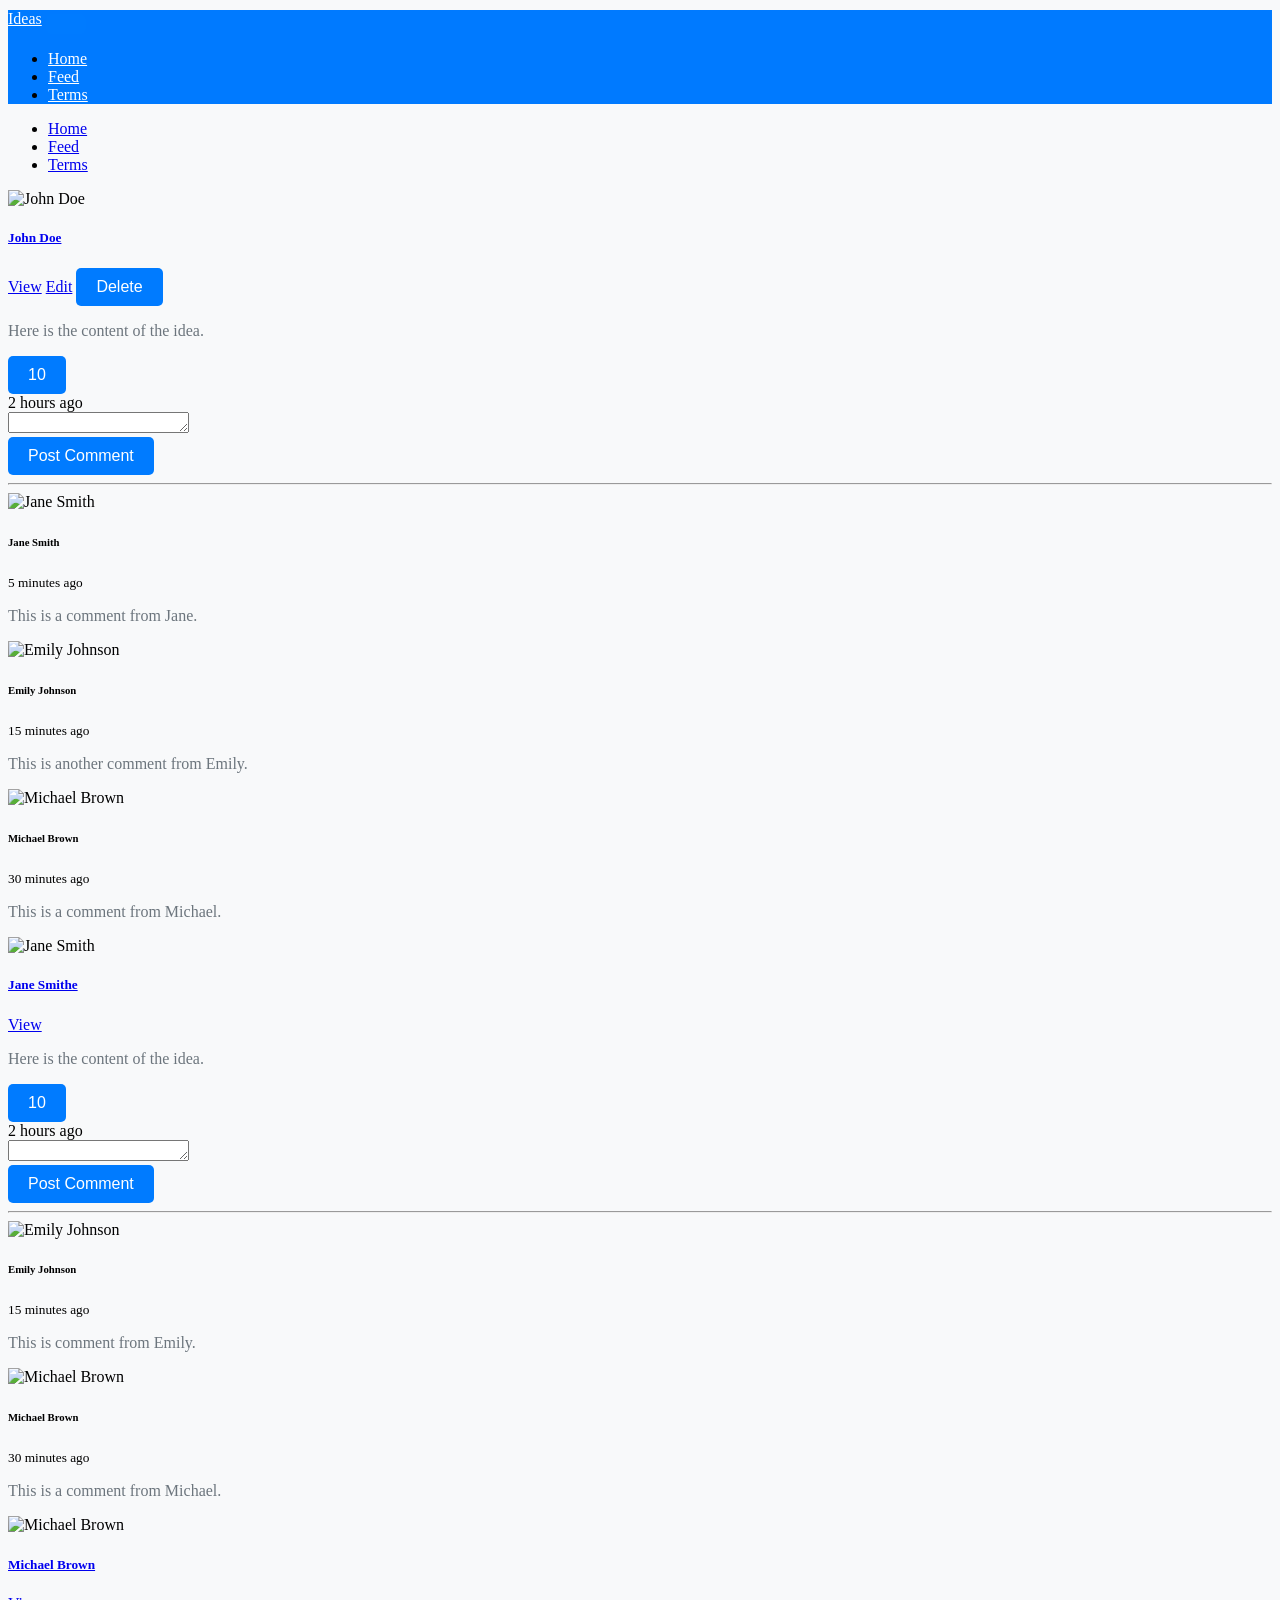
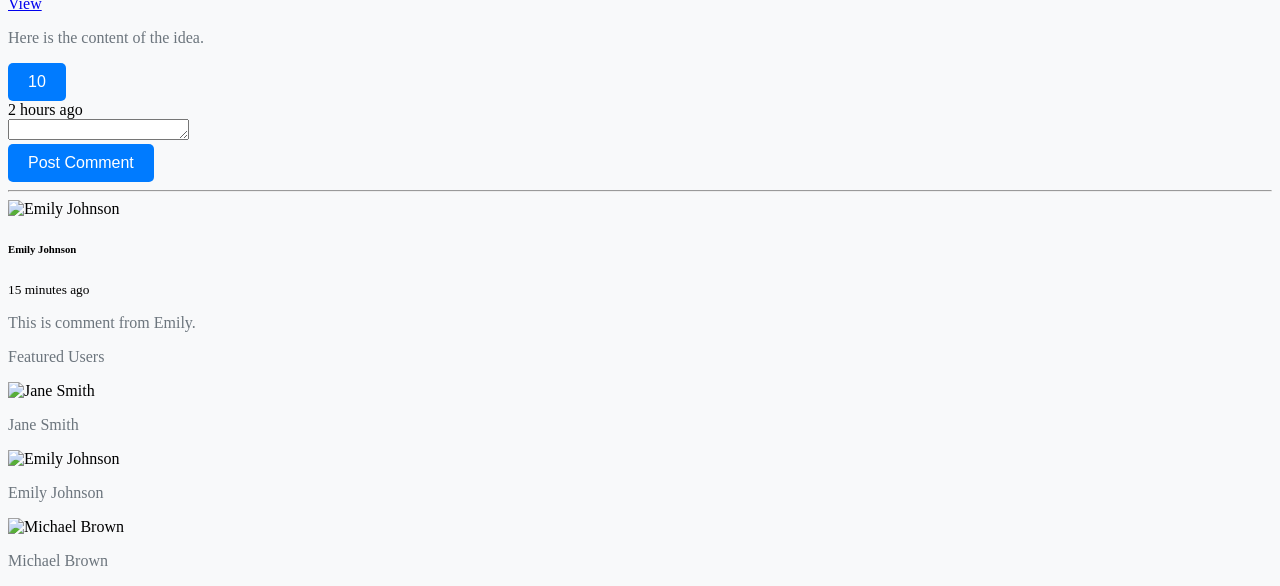
==== Semestralka/html/index.html @ 4f3f8c56 "Add files via upload" ====
<!DOCTYPE html>
<html lang="en">

<head>
    <meta charset="UTF-8">
    <meta name="viewport" content="width=device-width, initial-scale=1.0">
    <link href="https://bootswatch.com/5/sketchy/bootstrap.min.css" rel="stylesheet">
    <link rel="stylesheet" href="../css/style.css">
    <title>Ideas</title>
</head>

<body>
<!-- Navigation bar -->
<nav class="navbar navbar-expand-lg bg-dark border-bottom border-bottom-dark sticky-top">
    <div class="container">
        <a class="navbar-brand navbar-text" href="index.html">Ideas</a>
        <button class="navbar-toggler" type="button" data-bs-toggle="collapse" data-bs-target="#navbarNav">
            <span class="navbar-toggler-icon"></span>
        </button>
        <div class="collapse navbar-collapse justify-content-end" id="navbarNav">
            <ul class="navbar-nav">
                <li class="nav-item "><a class="nav-link navbar-text" href="index.html">Home</a></li>
                <li class="nav-item"><a class="nav-link navbar-text" href="feed.html">Feed</a></li>
                <li class="nav-item"><a class="nav-link navbar-text" href="terms.html">Terms</a></li>
            </ul>
        </div>
    </div>
</nav>

<div class="container py-4">
    <div class="row">
        <div class="col-lg-3 d-none d-lg-block">
            <div class="card overflow-hidden">
                <div class="card-body pt-3">
                    <ul class="nav nav-link-secondary flex-column fw-bold gap-2">
                        <li class="nav-item">
                            <a class="nav-link" href="index.html">
                                <span>Home</span>
                            </a>
                        </li>
                        <li class="nav-item">
                            <a class="nav-link" href="feed.html">
                                <span>Feed</span>
                            </a>
                        </li>
                        <li class="nav-item">
                            <a class="nav-link" href="terms.html">
                                <span>Terms</span>
                            </a>
                        </li>
                    </ul>
                </div>
            </div>
        </div>

        <div class="col-lg-6 col-md-12">
            <div class="card mt-3">
                <div class="px-3 pt-4 pb-2">
                    <div class="d-flex align-items-center justify-content-between">
                        <div class="d-flex align-items-center">
                            <!-- Generovanie avatarov na základe mena -->
                            <img style="width:50px" class="me-2 avatar-sm rounded-circle" src="https://ui-avatars.com/api/?name=John+Doe&background=random&size=128"
                                 alt="John Doe">
                            <div>
                                <h5 class="card-title mb-0"><a href="user-profile.html">John Doe</a></h5>
                            </div>
                        </div>
                        <div class="d-flex">
                            <a class="ms-1 btn btn-success btn-sm" href="idea.html">View</a>
                            <a class="ms-1 btn btn-warning btn-sm" href="edit-idea.html">Edit</a>
                            <button class="ms-1 btn btn-danger btn-sm">Delete</button>
                        </div>
                    </div>
                </div>
                <div class="card-body">
                    <p class="fs-6 fw-light text-muted">Here is the content of the idea.</p>
                    <div class="d-flex justify-content-between">
                        <div>
                            <button class="fw-light nav-link fs-6"> <span class="fas fa-heart me-1"></span> 10 </button>
                        </div>
                        <div>
                            <span class="fs-6 fw-light text-muted"> <span class="fas fa-clock"></span> 2 hours ago </span>
                        </div>
                    </div>

                    <div>
                        <form>
                            <div class="mb-3">
                                <textarea name="content" class="fs-6 form-control" rows="1"></textarea>
                            </div>
                            <div>
                                <button type="submit" class="btn btn-primary btn-sm"> Post Comment </button>
                            </div>
                        </form>
                        <hr>

                        <div class="d-flex align-items-start">
                            <img style="width:35px" class="me-2 avatar-sm rounded-circle" src="https://ui-avatars.com/api/?name=Jane+Smith&background=random&size=128"
                                 alt="Jane Smith">
                            <div class="w-100">
                                <div class="d-flex justify-content-between">
                                    <h6 class="">Jane Smith</h6>
                                    <small class="fs-6 fw-light text-muted">5 minutes ago</small>
                                </div>
                                <p class="fs-6 mt-3 fw-light">
                                    This is a comment from Jane.
                                </p>
                            </div>
                        </div>

                        <div class="d-flex align-items-start">
                            <img style="width:35px" class="me-2 avatar-sm rounded-circle" src="https://ui-avatars.com/api/?name=Emily+Johnson&background=random&size=128"
                                 alt="Emily Johnson">
                            <div class="w-100">
                                <div class="d-flex justify-content-between">
                                    <h6 class="">Emily Johnson</h6>
                                    <small class="fs-6 fw-light text-muted">15 minutes ago</small>
                                </div>
                                <p class="fs-6 mt-3 fw-light">
                                    This is another comment from Emily.
                                </p>
                            </div>
                        </div>

                        <div class="d-flex align-items-start">
                            <img style="width:35px" class="me-2 avatar-sm rounded-circle" src="https://ui-avatars.com/api/?name=Michael+Brown&background=random&size=128"
                                 alt="Michael Brown">
                            <div class="w-100">
                                <div class="d-flex justify-content-between">
                                    <h6 class="">Michael Brown</h6>
                                    <small class="fs-6 fw-light text-muted">30 minutes ago</small>
                                </div>
                                <p class="fs-6 mt-3 fw-light">
                                    This is a comment from Michael.
                                </p>
                            </div>
                        </div>

                    </div>
                </div>
            </div>

            <div class="card mt-3">
            <div class="px-3 pt-4 pb-2">
                <div class="d-flex align-items-center justify-content-between">
                    <div class="d-flex align-items-center">
                        <img style="width:50px" class="me-2 avatar-sm rounded-circle" src="https://ui-avatars.com/api/?name=John+Doe&background=random&size=128"
                             alt="Jane Smith">
                        <div>
                            <h5 class="card-title mb-0"><a href="#">Jane Smithe</a></h5>
                        </div>
                    </div>
                    <div class="d-flex">
                        <a class="ms-1 btn btn-success btn-sm" href="#">View</a>
                    </div>
                </div>
            </div>
            <div class="card-body">
                <p class="fs-6 fw-light text-muted">Here is the content of the idea.</p>
                <div class="d-flex justify-content-between">
                    <div>
                        <button class="fw-light nav-link fs-6"> <span class="fas fa-heart me-1"></span> 10 </button>
                    </div>
                    <div>
                        <span class="fs-6 fw-light text-muted"> <span class="fas fa-clock"></span> 2 hours ago </span>
                    </div>
                </div>

                <!-- Comments section -->
                <div>
                    <form>
                        <div class="mb-3">
                            <label>
                                <textarea name="content" class="fs-6 form-control" rows="1"></textarea>
                            </label>
                        </div>
                        <div>
                            <button type="submit" class="btn btn-primary btn-sm"> Post Comment </button>
                        </div>
                    </form>
                    <hr>

                    <div class="d-flex align-items-start">
                        <img style="width:35px" class="me-2 avatar-sm rounded-circle" src="https://ui-avatars.com/api/?name=Emily+Johnson&background=random&size=128"
                             alt="Emily Johnson">
                        <div class="w-100">
                            <div class="d-flex justify-content-between">
                                <h6 class="">Emily Johnson</h6>
                                <small class="fs-6 fw-light text-muted">15 minutes ago</small>
                            </div>
                            <p class="fs-6 mt-3 fw-light">
                                This is comment from Emily.
                            </p>
                        </div>
                    </div>

                    <div class="d-flex align-items-start">
                        <img style="width:35px" class="me-2 avatar-sm rounded-circle" src="https://ui-avatars.com/api/?name=Michael+Brown&background=random&size=128"
                             alt="Michael Brown">
                        <div class="w-100">
                            <div class="d-flex justify-content-between">
                                <h6 class="">Michael Brown</h6>
                                <small class="fs-6 fw-light text-muted">30 minutes ago</small>
                            </div>
                            <p class="fs-6 mt-3 fw-light">
                                This is a comment from Michael.
                            </p>
                        </div>
                    </div>

                </div>
            </div>
        </div>

            <div class="card mt-3">
                <div class="px-3 pt-4 pb-2">
                    <div class="d-flex align-items-center justify-content-between">
                        <div class="d-flex align-items-center">
                            <img style="width:50px" class="me-2 avatar-sm rounded-circle" src="https://ui-avatars.com/api/?name=John+Doe&background=random&size=128"
                                 alt="Michael Brown">
                            <div>
                                <h5 class="card-title mb-0"><a href="#">Michael Brown</a></h5>
                            </div>
                        </div>
                        <div class="d-flex">
                            <a class="ms-1 btn btn-success btn-sm" href="#">View</a>
                        </div>
                    </div>
                </div>
                <div class="card-body">
                    <p class="fs-6 fw-light text-muted">Here is the content of the idea.</p>
                    <div class="d-flex justify-content-between">
                        <div>
                            <button class="fw-light nav-link fs-6"> <span class="fas fa-heart me-1"></span> 10 </button>
                        </div>
                        <div>
                            <span class="fs-6 fw-light text-muted"> <span class="fas fa-clock"></span> 2 hours ago </span>
                        </div>
                    </div>

                    <!-- Comments section -->
                    <div>
                        <form>
                            <div class="mb-3">
                                <label>
                                    <textarea name="content" class="fs-6 form-control" rows="1"></textarea>
                                </label>
                            </div>
                            <div>
                                <button type="submit" class="btn btn-primary btn-sm"> Post Comment </button>
                            </div>
                        </form>
                        <hr>

                        <div class="d-flex align-items-start">
                            <img style="width:35px" class="me-2 avatar-sm rounded-circle" src="https://ui-avatars.com/api/?name=Emily+Johnson&background=random&size=128"
                                 alt="Emily Johnson">
                            <div class="w-100">
                                <div class="d-flex justify-content-between">
                                    <h6 class="">Emily Johnson</h6>
                                    <small class="fs-6 fw-light text-muted">15 minutes ago</small>
                                </div>
                                <p class="fs-6 mt-3 fw-light">
                                    This is comment from Emily.
                                </p>
                            </div>
                        </div>

                    </div>
                </div>
            </div>

        </div>



        <div class="col-lg-3 d-none d-lg-block">
            <!-- Right sidebar (s používateľmi) -->
            <div class="card p-2">
                <p class="fw-bold">Featured Users</p>
                <div class="d-flex align-items-center mb-3">
                    <img style="width:35px" class="me-2 avatar-sm rounded-circle" src="https://ui-avatars.com/api/?name=Jane+Smith&background=random&size=128" alt="Jane Smith">
                    <p class="mb-0">Jane Smith</p>
                </div>
                <div class="d-flex align-items-center mb-3">
                    <img style="width:35px" class="me-2 avatar-sm rounded-circle" src="https://ui-avatars.com/api/?name=Emily+Johnson&background=random&size=128" alt="Emily Johnson">
                    <p class="mb-0">Emily Johnson</p>
                </div>
                <div class="d-flex align-items-center mb-3">
                    <img style="width:35px" class="me-2 avatar-sm rounded-circle" src="https://ui-avatars.com/api/?name=Michael+Brown&background=random&size=128" alt="Michael Brown">
                    <p class="mb-0">Michael Brown</p>
                </div>
            </div>
        </div>
    </div>
</div>
</body>

</html>
---- Semestralka/css/style.css ----
/* style.css */
.navbar {
    background-color: #007aff;
}

.navbar-text {
    color: #ffffff;
}

.navbar-text:hover {
    color: #000000;
}

.a {
    color: #ffffff !important;
}

.a:hover {
    color: #ffeb3b !important;
}

/* 4. Nastavenie veľkosti nadpisu */
h1 {
    font-size: 2.5rem;
    color: #007bff;
}

/* 5. Zmena pozadia stránky */
body {
    background-color: #f8f9fa;
}

/* 6. Zmena farby pre odseky */
p {
    color: #6c757d;
}

/* 7. Margin pre hlavný kontajner */
.container {
    margin-top: 10px;
}

/* 8. Vlastný button */
button {
    background-color: #007bff;
    border: none;
    color: white;
    padding: 10px 20px;
    text-align: center;
    display: inline-block;
    font-size: 16px;
    border-radius: 5px;
}

/* 9. Responzívna šírka pre kontajner */
@media (max-width: 768px) {
    .container {
        width: 100%;
    }
}

/* 10. Responzívna navigácia */
@media (max-width: 768px) {
    .navbar-nav {
        flex-direction: column;
    }
}
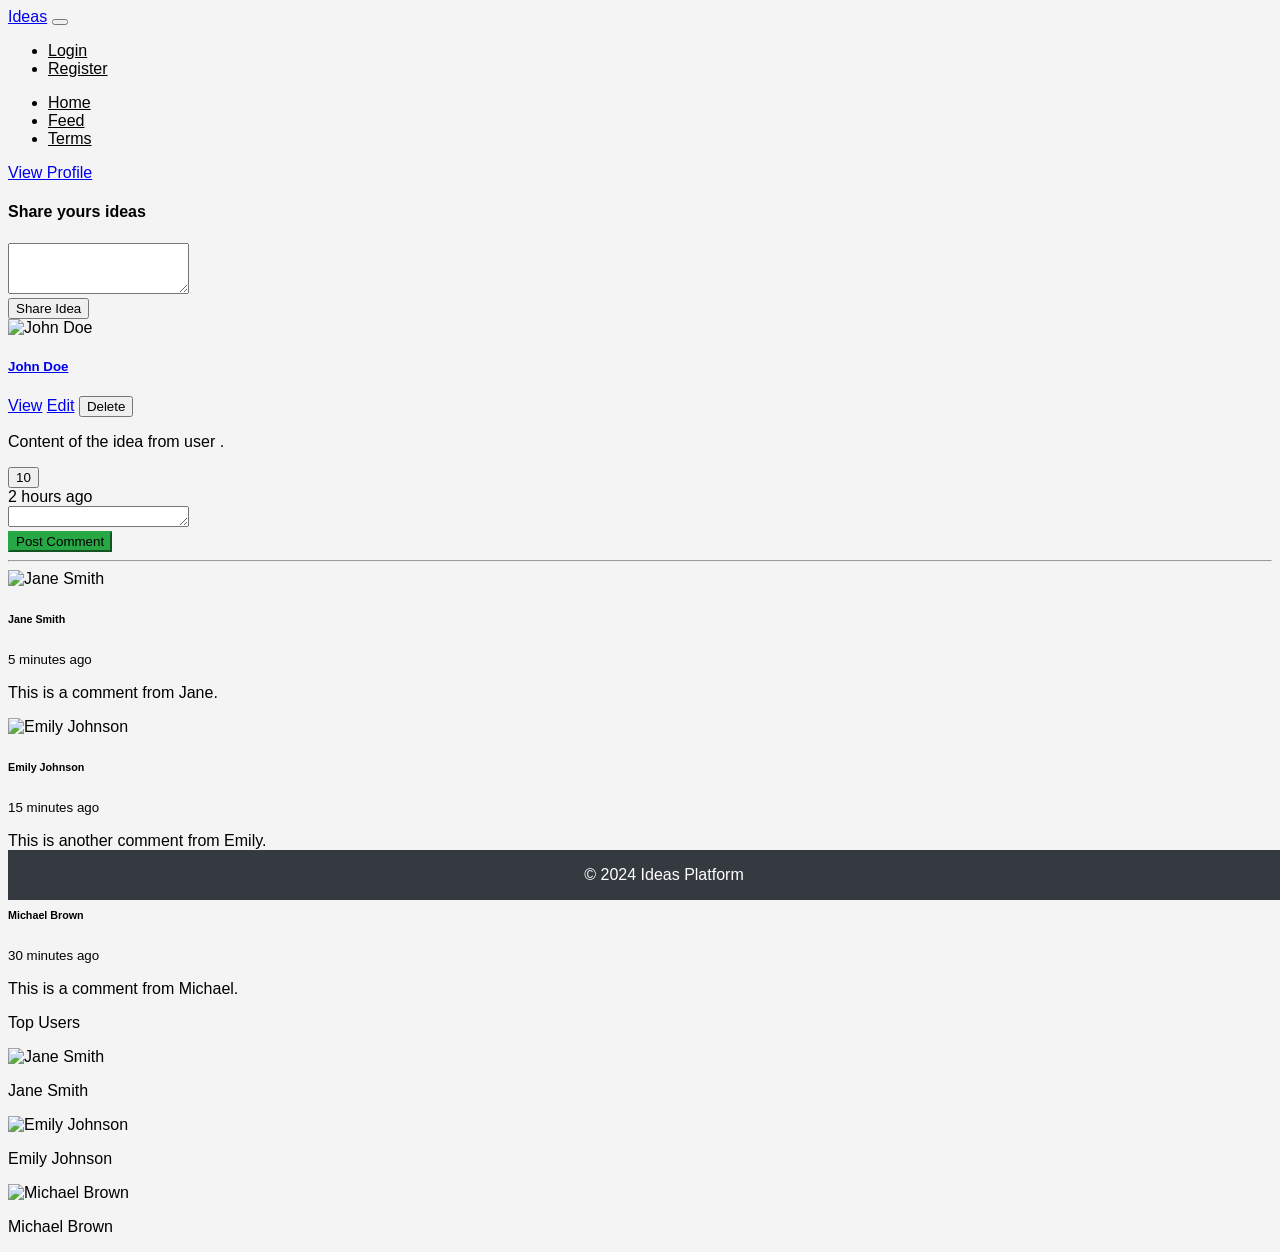
==== commit f63a8b7c: "Second commit for VAIIKO" ====
--- a/Semestralka/html/index.html
+++ b/Semestralka/html/index.html
@@ -4,32 +4,31 @@
 <head>
     <meta charset="UTF-8">
     <meta name="viewport" content="width=device-width, initial-scale=1.0">
-    <link href="https://bootswatch.com/5/sketchy/bootstrap.min.css" rel="stylesheet">
+    <link href="https://bootswatch.com/5/sketchy/bootstrap.min.css" rel="stylesheet" crossorigin="anonymous">
     <link rel="stylesheet" href="../css/style.css">
     <title>Ideas</title>
 </head>
 
 <body>
-<!-- Navigation bar -->
-<nav class="navbar navbar-expand-lg bg-dark border-bottom border-bottom-dark sticky-top">
+    <nav class="navbar navbar-expand-lg bg-dark border-bottom border-bottom-dark sticky-top">
     <div class="container">
-        <a class="navbar-brand navbar-text" href="index.html">Ideas</a>
+        <a class="navbar-logo" href="index.html">Ideas</a>
         <button class="navbar-toggler" type="button" data-bs-toggle="collapse" data-bs-target="#navbarNav">
             <span class="navbar-toggler-icon"></span>
         </button>
         <div class="collapse navbar-collapse justify-content-end" id="navbarNav">
             <ul class="navbar-nav">
-                <li class="nav-item "><a class="nav-link navbar-text" href="index.html">Home</a></li>
-                <li class="nav-item"><a class="nav-link navbar-text" href="feed.html">Feed</a></li>
-                <li class="nav-item"><a class="nav-link navbar-text" href="terms.html">Terms</a></li>
+                <li class="nav-item"><a class="nav-link navbar-text" href="login.html">Login</a></li>
+                <li class="nav-item"><a class="nav-link navbar-text" href="register.html">Register</a></li>
             </ul>
         </div>
     </div>
 </nav>
 
-<div class="container py-4">
-    <div class="row">
-        <div class="col-lg-3 d-none d-lg-block">
+    <div class="container py-4">
+        <div class="row">
+<!--side-bar-left-->
+            <div class="col-lg-3 d-none d-lg-block">
             <div class="card overflow-hidden">
                 <div class="card-body pt-3">
                     <ul class="nav nav-link-secondary flex-column fw-bold gap-2">
@@ -50,30 +49,45 @@
                         </li>
                     </ul>
                 </div>
+                <div class="card-footer text-center py-2">
+                    <a class="btn btn-link"
+                       href="#">View Profile </a>
+                </div>
             </div>
         </div>
-
-        <div class="col-lg-6 col-md-12">
+            <!--middle-->
+            <div class="col-lg-6 col-md-12">
+            <h4> Share yours ideas </h4>
+            <div class="row">
+                <form>
+                    <div class="mb-3">
+                        <label for="content"></label>
+                        <textarea name="content" class="form-control" id="content" rows="3"></textarea>
+                    </div>
+                    <div class="d-flex">
+                        <button class="ms-1 btn btn-dark btn-sm">Share Idea</button>
+                    </div>
+                </form>
+            </div>
             <div class="card mt-3">
                 <div class="px-3 pt-4 pb-2">
                     <div class="d-flex align-items-center justify-content-between">
                         <div class="d-flex align-items-center">
-                            <!-- Generovanie avatarov na základe mena -->
                             <img style="width:50px" class="me-2 avatar-sm rounded-circle" src="https://ui-avatars.com/api/?name=John+Doe&background=random&size=128"
                                  alt="John Doe">
                             <div>
-                                <h5 class="card-title mb-0"><a href="user-profile.html">John Doe</a></h5>
+                                <h5 class="card-title mb-0"><a href="#">John Doe</a></h5>
                             </div>
                         </div>
                         <div class="d-flex">
-                            <a class="ms-1 btn btn-success btn-sm" href="idea.html">View</a>
-                            <a class="ms-1 btn btn-warning btn-sm" href="edit-idea.html">Edit</a>
+                            <a class="ms-1 btn btn-success btn-sm" href="#">View</a>
+                            <a class="ms-1 btn btn-warning btn-sm" href="#">Edit</a>
                             <button class="ms-1 btn btn-danger btn-sm">Delete</button>
                         </div>
                     </div>
                 </div>
                 <div class="card-body">
-                    <p class="fs-6 fw-light text-muted">Here is the content of the idea.</p>
+                    <p class="fs-6 fw-light text-muted">Content of the idea from user .</p>
                     <div class="d-flex justify-content-between">
                         <div>
                             <button class="fw-light nav-link fs-6"> <span class="fas fa-heart me-1"></span> 10 </button>
@@ -86,7 +100,9 @@
                     <div>
                         <form>
                             <div class="mb-3">
-                                <textarea name="content" class="fs-6 form-control" rows="1"></textarea>
+                                <label>
+                                    <textarea name="content" class="fs-6 form-control" rows="1"></textarea>
+                                </label>
                             </div>
                             <div>
                                 <button type="submit" class="btn btn-primary btn-sm"> Post Comment </button>
@@ -139,145 +155,11 @@
                     </div>
                 </div>
             </div>
-
-            <div class="card mt-3">
-            <div class="px-3 pt-4 pb-2">
-                <div class="d-flex align-items-center justify-content-between">
-                    <div class="d-flex align-items-center">
-                        <img style="width:50px" class="me-2 avatar-sm rounded-circle" src="https://ui-avatars.com/api/?name=John+Doe&background=random&size=128"
-                             alt="Jane Smith">
-                        <div>
-                            <h5 class="card-title mb-0"><a href="#">Jane Smithe</a></h5>
-                        </div>
-                    </div>
-                    <div class="d-flex">
-                        <a class="ms-1 btn btn-success btn-sm" href="#">View</a>
-                    </div>
-                </div>
-            </div>
-            <div class="card-body">
-                <p class="fs-6 fw-light text-muted">Here is the content of the idea.</p>
-                <div class="d-flex justify-content-between">
-                    <div>
-                        <button class="fw-light nav-link fs-6"> <span class="fas fa-heart me-1"></span> 10 </button>
-                    </div>
-                    <div>
-                        <span class="fs-6 fw-light text-muted"> <span class="fas fa-clock"></span> 2 hours ago </span>
-                    </div>
-                </div>
-
-                <!-- Comments section -->
-                <div>
-                    <form>
-                        <div class="mb-3">
-                            <label>
-                                <textarea name="content" class="fs-6 form-control" rows="1"></textarea>
-                            </label>
-                        </div>
-                        <div>
-                            <button type="submit" class="btn btn-primary btn-sm"> Post Comment </button>
-                        </div>
-                    </form>
-                    <hr>
-
-                    <div class="d-flex align-items-start">
-                        <img style="width:35px" class="me-2 avatar-sm rounded-circle" src="https://ui-avatars.com/api/?name=Emily+Johnson&background=random&size=128"
-                             alt="Emily Johnson">
-                        <div class="w-100">
-                            <div class="d-flex justify-content-between">
-                                <h6 class="">Emily Johnson</h6>
-                                <small class="fs-6 fw-light text-muted">15 minutes ago</small>
-                            </div>
-                            <p class="fs-6 mt-3 fw-light">
-                                This is comment from Emily.
-                            </p>
-                        </div>
-                    </div>
-
-                    <div class="d-flex align-items-start">
-                        <img style="width:35px" class="me-2 avatar-sm rounded-circle" src="https://ui-avatars.com/api/?name=Michael+Brown&background=random&size=128"
-                             alt="Michael Brown">
-                        <div class="w-100">
-                            <div class="d-flex justify-content-between">
-                                <h6 class="">Michael Brown</h6>
-                                <small class="fs-6 fw-light text-muted">30 minutes ago</small>
-                            </div>
-                            <p class="fs-6 mt-3 fw-light">
-                                This is a comment from Michael.
-                            </p>
-                        </div>
-                    </div>
-
-                </div>
-            </div>
         </div>
-
-            <div class="card mt-3">
-                <div class="px-3 pt-4 pb-2">
-                    <div class="d-flex align-items-center justify-content-between">
-                        <div class="d-flex align-items-center">
-                            <img style="width:50px" class="me-2 avatar-sm rounded-circle" src="https://ui-avatars.com/api/?name=John+Doe&background=random&size=128"
-                                 alt="Michael Brown">
-                            <div>
-                                <h5 class="card-title mb-0"><a href="#">Michael Brown</a></h5>
-                            </div>
-                        </div>
-                        <div class="d-flex">
-                            <a class="ms-1 btn btn-success btn-sm" href="#">View</a>
-                        </div>
-                    </div>
-                </div>
-                <div class="card-body">
-                    <p class="fs-6 fw-light text-muted">Here is the content of the idea.</p>
-                    <div class="d-flex justify-content-between">
-                        <div>
-                            <button class="fw-light nav-link fs-6"> <span class="fas fa-heart me-1"></span> 10 </button>
-                        </div>
-                        <div>
-                            <span class="fs-6 fw-light text-muted"> <span class="fas fa-clock"></span> 2 hours ago </span>
-                        </div>
-                    </div>
-
-                    <!-- Comments section -->
-                    <div>
-                        <form>
-                            <div class="mb-3">
-                                <label>
-                                    <textarea name="content" class="fs-6 form-control" rows="1"></textarea>
-                                </label>
-                            </div>
-                            <div>
-                                <button type="submit" class="btn btn-primary btn-sm"> Post Comment </button>
-                            </div>
-                        </form>
-                        <hr>
-
-                        <div class="d-flex align-items-start">
-                            <img style="width:35px" class="me-2 avatar-sm rounded-circle" src="https://ui-avatars.com/api/?name=Emily+Johnson&background=random&size=128"
-                                 alt="Emily Johnson">
-                            <div class="w-100">
-                                <div class="d-flex justify-content-between">
-                                    <h6 class="">Emily Johnson</h6>
-                                    <small class="fs-6 fw-light text-muted">15 minutes ago</small>
-                                </div>
-                                <p class="fs-6 mt-3 fw-light">
-                                    This is comment from Emily.
-                                </p>
-                            </div>
-                        </div>
-
-                    </div>
-                </div>
-            </div>
-
-        </div>
-
-
-
-        <div class="col-lg-3 d-none d-lg-block">
-            <!-- Right sidebar (s používateľmi) -->
+<!--side-bar-right-->
+            <div class="col-lg-3 d-none d-lg-block">
             <div class="card p-2">
-                <p class="fw-bold">Featured Users</p>
+                <p class="fw-bold">Top Users</p>
                 <div class="d-flex align-items-center mb-3">
                     <img style="width:35px" class="me-2 avatar-sm rounded-circle" src="https://ui-avatars.com/api/?name=Jane+Smith&background=random&size=128" alt="Jane Smith">
                     <p class="mb-0">Jane Smith</p>
@@ -291,9 +173,15 @@
                     <p class="mb-0">Michael Brown</p>
                 </div>
             </div>
+            </div>
         </div>
     </div>
-</div>
 </body>
 
+<footer class="footer">
+    <div class="container">
+        <span>© 2024 Ideas Platform</span>
+    </div>
+</footer>
+
 </html>
--- a/Semestralka/css/style.css
+++ b/Semestralka/css/style.css
@@ -1,67 +1,49 @@
-/* style.css */
-.navbar {
-    background-color: #007aff;
+body {
+    background-color: #f4f4f4;
+    font-family: 'Arial', sans-serif;
 }
 
-.navbar-text {
-    color: #ffffff;
+.navbar {
 }
 
-.navbar-text:hover {
+.navbar-brand {
+    font-family: 'Courier New', monospace;
+    color: #ff5722;
+}
+
+.nav-link {
     color: #000000;
 }
 
-.a {
-    color: #ffffff !important;
+.form-label {
+    font-weight: bold;
 }
 
-.a:hover {
-    color: #ffeb3b !important;
+.btn-primary {
+    background-color: #28a745;
+    border-color: #28a745;
 }
 
-/* 4. Nastavenie veľkosti nadpisu */
-h1 {
-    font-size: 2.5rem;
-    color: #007bff;
+.btn-primary:hover {
+    background-color: #218838;
 }
 
-/* 5. Zmena pozadia stránky */
-body {
-    background-color: #f8f9fa;
+.footer {
+    background-color: #343a40;
+    color: white;
+    padding: 1rem;
+    text-align: center;
+    position: fixed;
+    bottom: 0;
+    width: 100%;
 }
 
-/* 6. Zmena farby pre odseky */
-p {
-    color: #6c757d;
-}
+@media (max-width: 768px) {
+    .navbar-brand {
+        font-size: 1.5rem;
+    }
 
-/* 7. Margin pre hlavný kontajner */
-.container {
-    margin-top: 10px;
-}
-
-/* 8. Vlastný button */
-button {
-    background-color: #007bff;
-    border: none;
-    color: white;
-    padding: 10px 20px;
-    text-align: center;
-    display: inline-block;
-    font-size: 16px;
-    border-radius: 5px;
-}
-
-/* 9. Responzívna šírka pre kontajner */
-@media (max-width: 768px) {
-    .container {
-        width: 100%;
+    .footer {
+        font-size: 0.875rem;
     }
 }
-
-/* 10. Responzívna navigácia */
-@media (max-width: 768px) {
-    .navbar-nav {
-        flex-direction: column;
-    }
-}
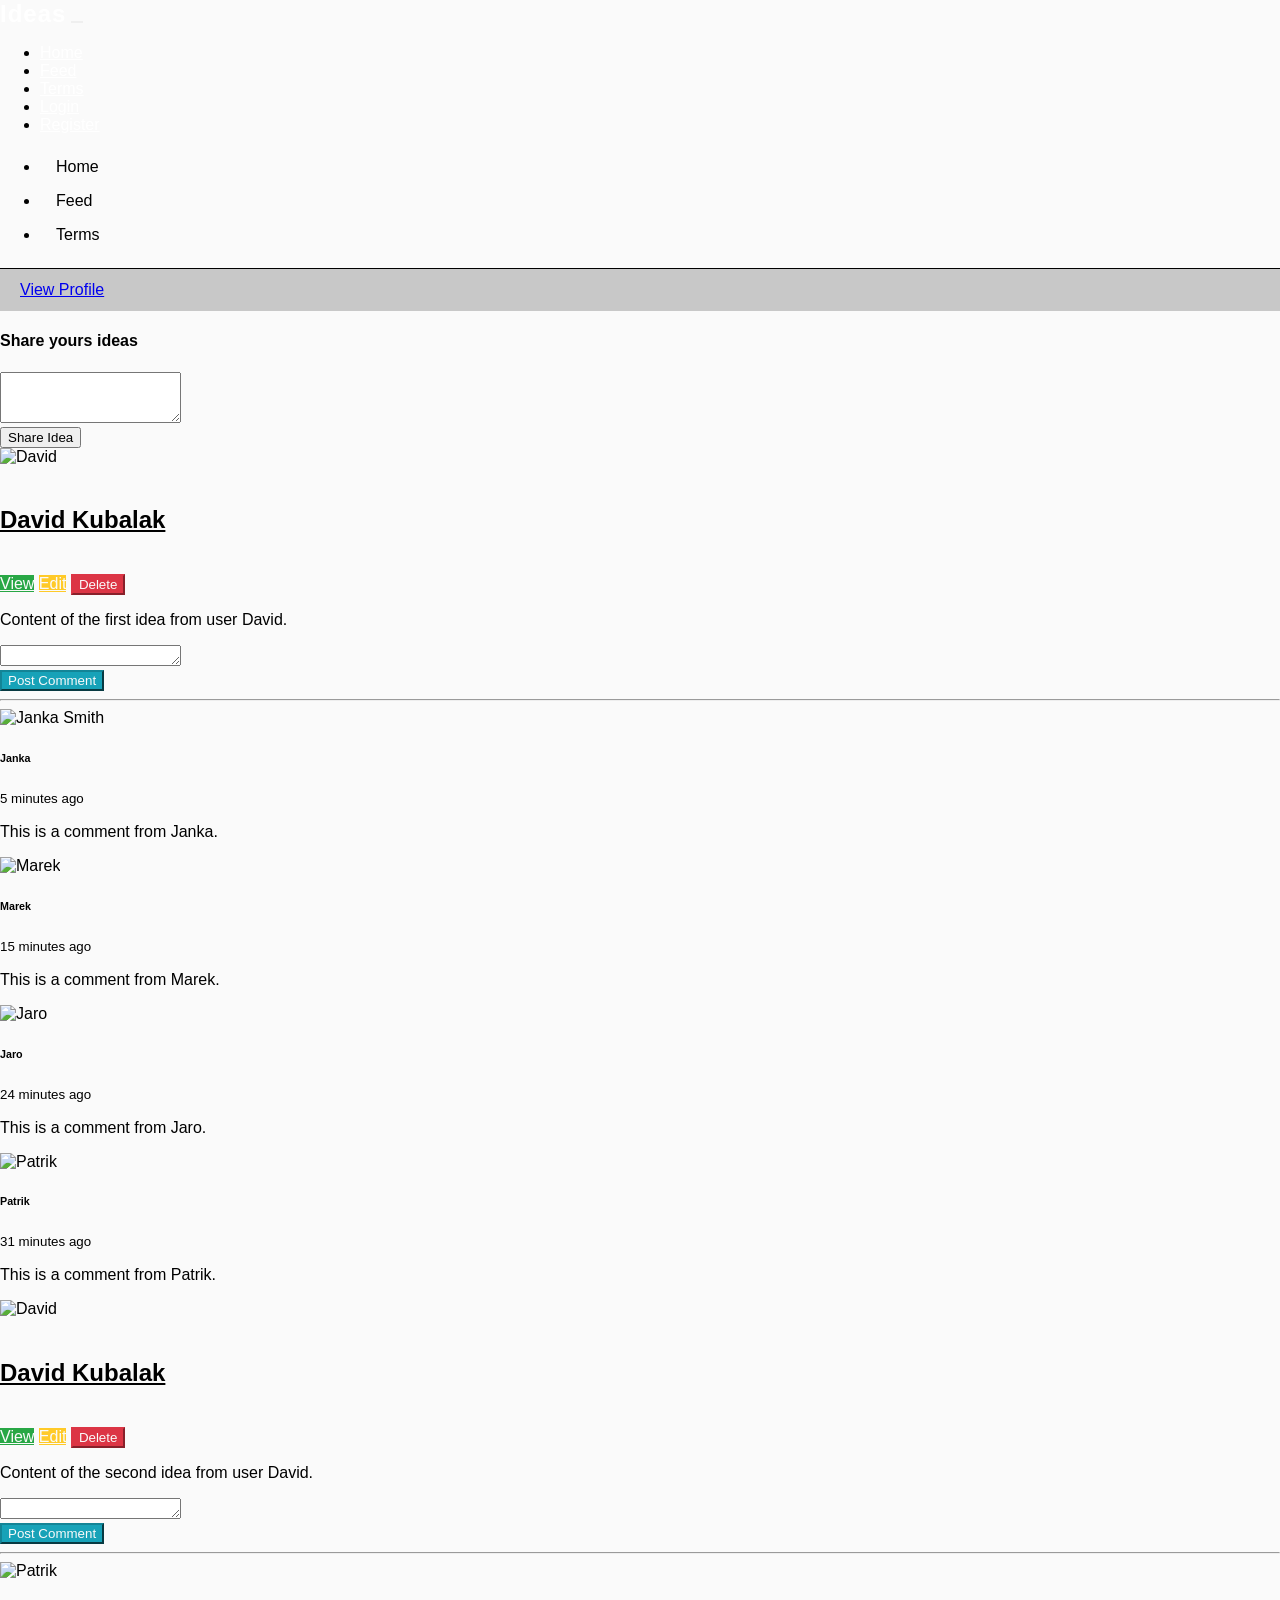
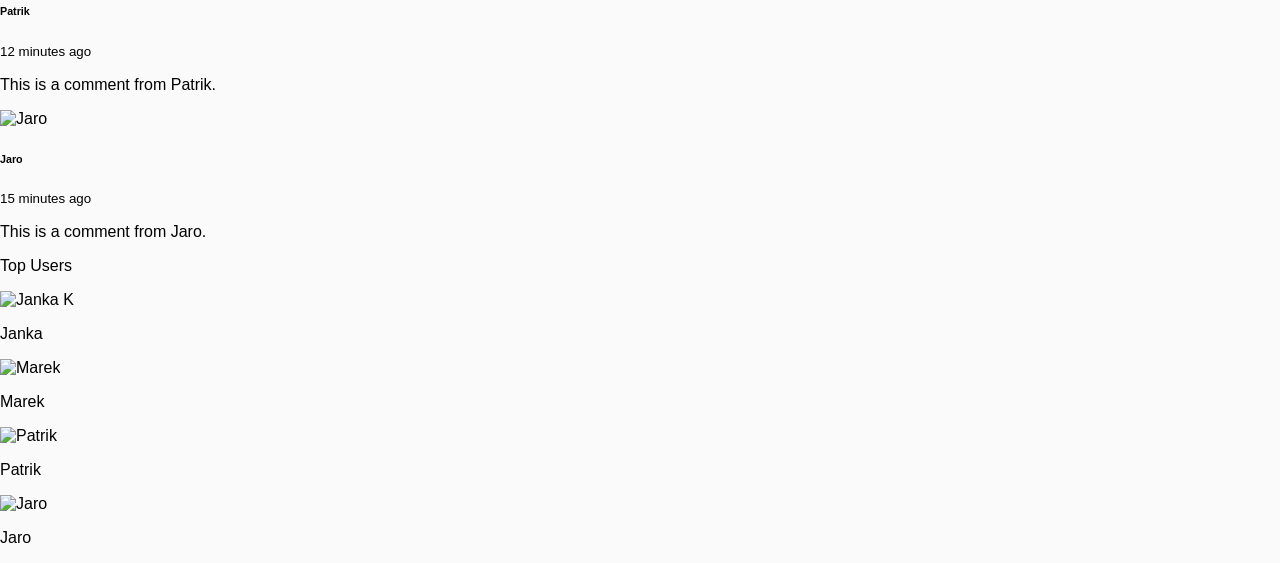
==== commit adc18999: "Added custom styles Updated navbar Improved alignment" ====
--- a/Semestralka/html/index.html
+++ b/Semestralka/html/index.html
@@ -6,56 +6,61 @@
     <meta name="viewport" content="width=device-width, initial-scale=1.0">
     <link href="https://bootswatch.com/5/sketchy/bootstrap.min.css" rel="stylesheet" crossorigin="anonymous">
     <link rel="stylesheet" href="../css/style.css">
+    <script src="https://cdn.jsdelivr.net/npm/bootstrap@5.3.0/dist/js/bootstrap.bundle.min.js"></script>
+
     <title>Ideas</title>
 </head>
 
 <body>
-    <nav class="navbar navbar-expand-lg bg-dark border-bottom border-bottom-dark sticky-top">
+<nav class="navbar navbar-expand-lg bg-dark border-bottom border-bottom-dark sticky-top">
     <div class="container">
-        <a class="navbar-logo" href="index.html">Ideas</a>
-        <button class="navbar-toggler" type="button" data-bs-toggle="collapse" data-bs-target="#navbarNav">
+        <a class="navbar-logo-text" href="index.html">Ideas</a>
+        <button class="navbar-toggler custom-toggler" type="button" data-bs-toggle="collapse" data-bs-target="#navbarNav" aria-controls="navbarNav" aria-expanded="false" aria-label="Toggle navigation">
             <span class="navbar-toggler-icon"></span>
         </button>
         <div class="collapse navbar-collapse justify-content-end" id="navbarNav">
             <ul class="navbar-nav">
-                <li class="nav-item"><a class="nav-link navbar-text" href="login.html">Login</a></li>
-                <li class="nav-item"><a class="nav-link navbar-text" href="register.html">Register</a></li>
+                <li class="nav-item d-lg-none"><a class="nav-link" href="index.html">Home</a></li>
+                <li class="nav-item d-lg-none"><a class="nav-link" href="feed.html">Feed</a></li>
+                <li class="nav-item d-lg-none"><a class="nav-link" href="terms.html">Terms</a></li>
+                <li class="nav-item"><a class="nav-link" href="login.html">Login</a></li>
+                <li class="nav-item"><a class="nav-link" href="register.html">Register</a></li>
             </ul>
         </div>
     </div>
 </nav>
 
-    <div class="container py-4">
+
+<div class="container py-4">
         <div class="row">
-<!--side-bar-left-->
             <div class="col-lg-3 d-none d-lg-block">
             <div class="card overflow-hidden">
                 <div class="card-body pt-3">
                     <ul class="nav nav-link-secondary flex-column fw-bold gap-2">
                         <li class="nav-item">
-                            <a class="nav-link" href="index.html">
+                            <a class="side-bar-text" href="index.html">
                                 <span>Home</span>
                             </a>
                         </li>
                         <li class="nav-item">
-                            <a class="nav-link" href="feed.html">
+                            <a class="side-bar-text" href="feed.html">
                                 <span>Feed</span>
                             </a>
                         </li>
                         <li class="nav-item">
-                            <a class="nav-link" href="terms.html">
+                            <a class="side-bar-text" href="terms.html">
                                 <span>Terms</span>
                             </a>
                         </li>
                     </ul>
                 </div>
-                <div class="card-footer text-center py-2">
+                <div class="view-profile text-center py-2">
                     <a class="btn btn-link"
                        href="#">View Profile </a>
                 </div>
             </div>
         </div>
-            <!--middle-->
+
             <div class="col-lg-6 col-md-12">
             <h4> Share yours ideas </h4>
             <div class="row">
@@ -65,123 +70,173 @@
                         <textarea name="content" class="form-control" id="content" rows="3"></textarea>
                     </div>
                     <div class="d-flex">
-                        <button class="ms-1 btn btn-dark btn-sm">Share Idea</button>
+                        <button class="ms-1 btn btn-dark">Share Idea</button>
                     </div>
                 </form>
             </div>
+
             <div class="card mt-3">
                 <div class="px-3 pt-4 pb-2">
                     <div class="d-flex align-items-center justify-content-between">
                         <div class="d-flex align-items-center">
-                            <img style="width:50px" class="me-2 avatar-sm rounded-circle" src="https://ui-avatars.com/api/?name=John+Doe&background=random&size=128"
-                                 alt="John Doe">
+                            <img style="width:50px" class="me-2 avatar-sm rounded-circle" src="https://ui-avatars.com/api/?name=David+Kubalak&background=random&size=128"
+                                 alt="David">
                             <div>
-                                <h5 class="card-title mb-0"><a href="#">John Doe</a></h5>
-                            </div>
-                        </div>
+                                <h5 class="mb-0 username-main"><a>David Kubalak</a></h5>
+                            </div>
+                            </div>
                         <div class="d-flex">
-                            <a class="ms-1 btn btn-success btn-sm" href="#">View</a>
-                            <a class="ms-1 btn btn-warning btn-sm" href="#">Edit</a>
-                            <button class="ms-1 btn btn-danger btn-sm">Delete</button>
-                        </div>
-                    </div>
-                </div>
-                <div class="card-body">
-                    <p class="fs-6 fw-light text-muted">Content of the idea from user .</p>
-                    <div class="d-flex justify-content-between">
+                            <a class="ms-1 btn btn-view btn-sm" href="#">View</a>
+                            <a class="ms-1 btn btn-edit btn-sm" href="#">Edit</a>
+                            <button class="ms-1 btn btn-delete btn-sm">Delete</button>
+                        </div>
+                        </div>
+                    </div>
+                    <div class="card-body">
+                        <p class="fs-6 fw-light text-muted mb-0">Content of the first idea from user David.</p>
                         <div>
-                            <button class="fw-light nav-link fs-6"> <span class="fas fa-heart me-1"></span> 10 </button>
-                        </div>
+                            <form>
+                                <div class="mt-0 mb-3">
+                                    <label for="post-comment"></label>
+                                    <textarea id="post-comment" class="fs-6 form-control" rows="1"></textarea>
+                                </div>
+                                <div>
+                                    <button type="submit" class="btn btn-post btn-sm"> Post Comment </button>
+                                </div>
+                            </form>
+                            <hr>
+
+                            <!-- Comment Section -->
+                            <div class="d-flex align-items-start">
+                                <img style="width:35px" class="me-2 avatar-sm rounded-circle" src="https://ui-avatars.com/api/?name=Janka+K&background=random&size=128" alt="Janka Smith">
+                                <div class="w-100">
+                                    <div class="d-flex justify-content-between">
+                                        <h6 class="mt-2">Janka</h6>
+                                        <small class="fs-6 fw-light text-muted">5 minutes ago</small>
+                                    </div>
+                                    <p class="fs-6 mb-3 fw-light">This is a comment from Janka.</p>
+                                </div>
+                            </div>
+
+                            <div class="d-flex align-items-start mt-3">
+                                <img style="width:35px" class="me-2 avatar-sm rounded-circle" src="https://ui-avatars.com/api/?name=Marek&background=random&size=128" alt="Marek">
+                                <div class="w-100">
+                                    <div class="d-flex justify-content-between">
+                                        <h6 class="mt-2">Marek</h6>
+                                        <small class="fs-6 fw-light text-muted">15 minutes ago</small>
+                                    </div>
+                                    <p class="fs-6 mb-3 fw-light">This is a comment from Marek.</p>
+                                </div>
+                            </div>
+
+                            <div class="d-flex align-items-start mt-3">
+                                <img style="width:35px" class="me-2 avatar-sm rounded-circle" src="https://ui-avatars.com/api/?name=Jaro&background=random&size=128" alt="Jaro">
+                                <div class="w-100">
+                                    <div class="d-flex justify-content-between">
+                                        <h6 class="mt-2">Jaro</h6>
+                                        <small class="fs-6 fw-light text-muted">24 minutes ago</small>
+                                    </div>
+                                    <p class="fs-6 mb-3 fw-light">This is a comment from Jaro.</p>
+                                </div>
+                            </div>
+
+                            <div class="d-flex align-items-start mt-3">
+                                <img style="width:35px" class="me-2 avatar-sm rounded-circle" src="https://ui-avatars.com/api/?name=Patrik&background=random&size=128" alt="Patrik">
+                                <div class="w-100">
+                                    <div class="d-flex justify-content-between">
+                                        <h6 class="mt-2">Patrik</h6>
+                                        <small class="fs-6 fw-light text-muted">31 minutes ago</small>
+                                    </div>
+                                    <p class="fs-6 mb-3 fw-light">This is a comment from Patrik.</p>
+                                </div>
+                            </div>
+
+                        </div>
+                    </div>
+                </div>
+
+                <div class="card mt-3">
+                    <div class="px-3 pt-4 pb-2">
+                        <div class="d-flex align-items-center justify-content-between">
+                            <div class="d-flex align-items-center">
+                                <img style="width:50px" class="me-2 avatar-sm rounded-circle" src="https://ui-avatars.com/api/?name=David+Kubalak&background=random&size=128"
+                                     alt="David">
+                                <div>
+                                    <h5 class="mb-0 username-main"><a>David Kubalak</a></h5>
+                                </div>
+                            </div>
+                            <div class="d-flex">
+                                <a class="ms-1 btn btn-view btn-sm" href="#">View</a>
+                                <a class="ms-1 btn btn-edit btn-sm" href="#">Edit</a>
+                                <button class="ms-1 btn btn-delete btn-sm">Delete</button>
+                            </div>
+                        </div>
+                    </div>
+                    <div class="card-body">
+                        <p class="fs-6 fw-light text-muted mb-0">Content of the second idea from user David.</p>
                         <div>
-                            <span class="fs-6 fw-light text-muted"> <span class="fas fa-clock"></span> 2 hours ago </span>
-                        </div>
-                    </div>
-
-                    <div>
-                        <form>
-                            <div class="mb-3">
-                                <label>
-                                    <textarea name="content" class="fs-6 form-control" rows="1"></textarea>
-                                </label>
-                            </div>
-                            <div>
-                                <button type="submit" class="btn btn-primary btn-sm"> Post Comment </button>
-                            </div>
-                        </form>
-                        <hr>
-
-                        <div class="d-flex align-items-start">
-                            <img style="width:35px" class="me-2 avatar-sm rounded-circle" src="https://ui-avatars.com/api/?name=Jane+Smith&background=random&size=128"
-                                 alt="Jane Smith">
-                            <div class="w-100">
-                                <div class="d-flex justify-content-between">
-                                    <h6 class="">Jane Smith</h6>
-                                    <small class="fs-6 fw-light text-muted">5 minutes ago</small>
-                                </div>
-                                <p class="fs-6 mt-3 fw-light">
-                                    This is a comment from Jane.
-                                </p>
-                            </div>
-                        </div>
-
-                        <div class="d-flex align-items-start">
-                            <img style="width:35px" class="me-2 avatar-sm rounded-circle" src="https://ui-avatars.com/api/?name=Emily+Johnson&background=random&size=128"
-                                 alt="Emily Johnson">
-                            <div class="w-100">
-                                <div class="d-flex justify-content-between">
-                                    <h6 class="">Emily Johnson</h6>
-                                    <small class="fs-6 fw-light text-muted">15 minutes ago</small>
-                                </div>
-                                <p class="fs-6 mt-3 fw-light">
-                                    This is another comment from Emily.
-                                </p>
-                            </div>
-                        </div>
-
-                        <div class="d-flex align-items-start">
-                            <img style="width:35px" class="me-2 avatar-sm rounded-circle" src="https://ui-avatars.com/api/?name=Michael+Brown&background=random&size=128"
-                                 alt="Michael Brown">
-                            <div class="w-100">
-                                <div class="d-flex justify-content-between">
-                                    <h6 class="">Michael Brown</h6>
-                                    <small class="fs-6 fw-light text-muted">30 minutes ago</small>
-                                </div>
-                                <p class="fs-6 mt-3 fw-light">
-                                    This is a comment from Michael.
-                                </p>
-                            </div>
-                        </div>
-
-                    </div>
-                </div>
-            </div>
-        </div>
-<!--side-bar-right-->
+                            <form>
+                                <div class="mt-0 mb-3">
+                                    <label for="post-comment-2"></label>
+                                    <textarea id="post-comment-2" class="fs-6 form-control" rows="1"></textarea>
+                                </div>
+                                <div>
+                                    <button type="submit" class="btn btn-post btn-sm"> Post Comment </button>
+                                </div>
+                            </form>
+                            <hr>
+
+                            <!-- Comment Section -->
+                            <div class="d-flex align-items-start mt-3">
+                                <img style="width:35px" class="me-2 avatar-sm rounded-circle" src="https://ui-avatars.com/api/?name=Patrik&background=random&size=128" alt="Patrik">
+                                <div class="w-100">
+                                    <div class="d-flex justify-content-between">
+                                        <h6 class="mt-2">Patrik</h6>
+                                        <small class="fs-6 fw-light text-muted">12 minutes ago</small>
+                                    </div>
+                                    <p class="fs-6 mb-3 fw-light">This is a comment from Patrik.</p>
+                                </div>
+                            </div>
+
+                            <div class="d-flex align-items-start mt-3">
+                                <img style="width:35px" class="me-2 avatar-sm rounded-circle" src="https://ui-avatars.com/api/?name=Jaro&background=random&size=128" alt="Jaro">
+                                <div class="w-100">
+                                    <div class="d-flex justify-content-between">
+                                        <h6 class="mt-2">Jaro</h6>
+                                        <small class="fs-6 fw-light text-muted">15 minutes ago</small>
+                                    </div>
+                                    <p class="fs-6 mb-3 fw-light">This is a comment from Jaro.</p>
+                                </div>
+                            </div>
+
+                        </div>
+                    </div>
+                </div>
+            </div>
+
             <div class="col-lg-3 d-none d-lg-block">
             <div class="card p-2">
                 <p class="fw-bold">Top Users</p>
                 <div class="d-flex align-items-center mb-3">
-                    <img style="width:35px" class="me-2 avatar-sm rounded-circle" src="https://ui-avatars.com/api/?name=Jane+Smith&background=random&size=128" alt="Jane Smith">
-                    <p class="mb-0">Jane Smith</p>
-                </div>
-                <div class="d-flex align-items-center mb-3">
-                    <img style="width:35px" class="me-2 avatar-sm rounded-circle" src="https://ui-avatars.com/api/?name=Emily+Johnson&background=random&size=128" alt="Emily Johnson">
-                    <p class="mb-0">Emily Johnson</p>
-                </div>
-                <div class="d-flex align-items-center mb-3">
-                    <img style="width:35px" class="me-2 avatar-sm rounded-circle" src="https://ui-avatars.com/api/?name=Michael+Brown&background=random&size=128" alt="Michael Brown">
-                    <p class="mb-0">Michael Brown</p>
-                </div>
+                    <img style="width:35px" class="me-2 avatar-sm rounded-circle" src="https://ui-avatars.com/api/?name=Janka+K&background=random&size=128" alt="Janka K">
+                    <p class="mb-0">Janka</p>
+                </div>
+                <div class="d-flex align-items-center mb-3">
+                    <img style="width:35px" class="me-2 avatar-sm rounded-circle" src="https://ui-avatars.com/api/?name=Marek&background=random&size=128" alt="Marek">
+                    <p class="mb-0">Marek</p>
+                </div>
+                <div class="d-flex align-items-center mb-3">
+                    <img style="width:35px" class="me-2 avatar-sm rounded-circle" src="https://ui-avatars.com/api/?name=Patrik&background=random&size=128" alt="Patrik">
+                    <p class="mb-0">Patrik</p>
+                </div>
+                <div class="d-flex align-items-center mb-3">
+                    <img style="width:35px" class="me-2 avatar-sm rounded-circle" src="https://ui-avatars.com/api/?name=Jaro&background=random&size=128" alt="Jaro">
+                <p class="mb-0">Jaro</p>
+            </div>
             </div>
             </div>
         </div>
     </div>
 </body>
 
-<footer class="footer">
-    <div class="container">
-        <span>© 2024 Ideas Platform</span>
-    </div>
-</footer>
-
 </html>
--- a/Semestralka/css/style.css
+++ b/Semestralka/css/style.css
@@ -1,49 +1,141 @@
 body {
-    background-color: #f4f4f4;
+    background-color: #fafafa;
     font-family: 'Arial', sans-serif;
+    height: 100%;
+    margin: 0;
+    padding: 0;
 }
 
-.navbar {
+.navbar-logo-text {
+    font-family: 'Poppins', sans-serif;
+    font-weight: bold;
+    font-size: 1.5rem;
+    color: #ffffff;
+    text-decoration: none;
+    letter-spacing: 1px;
 }
 
-.navbar-brand {
-    font-family: 'Courier New', monospace;
-    color: #ff5722;
+.navbar-logo-text:hover {
+    color: #cdcdcd;
+    text-decoration: none;
+}
+
+.btn-view {
+    background-color: #28a745;
+    border-color: #28a745;
+    color: #fafafa;
+}
+
+.btn-view:hover {
+    background-color: #218838;
+    color: #ffffff;
+}
+
+.btn-edit {
+    background-color: #ffca28;
+    border-color: #ffb300;
+    color: #fafafa;
+}
+
+.btn-edit:hover {
+    background-color: #e6a800;
+    color: #ffffff;
+}
+
+.btn-delete {
+    background-color: #dc3545;
+    border-color: #dc3545;
+    color: #fafafa;
+}
+
+.btn-delete:hover {
+    background-color: #c82333;
+    color: #ffffff;
+}
+
+.btn-post {
+    background-color: #17a2b8;
+    border-color: #138496;
+    color:  #fafafa;
+}
+
+.btn-post:hover {
+    background-color: #138496;
+    color: #ffffff;;
 }
 
 .nav-link {
-    color: #000000;
+    color: #ffffff;
 }
 
-.form-label {
-    font-weight: bold;
+.nav-link:hover {
+    color: #cdcdcd;
 }
 
-.btn-primary {
-    background-color: #28a745;
-    border-color: #28a745;
+.username-main {
+    font-size: 24px;
+    text-decoration: underline;
 }
 
-.btn-primary:hover {
-    background-color: #218838;
+.custom-toggler {
+    border: none;
+    outline: none;
 }
 
-.footer {
-    background-color: #343a40;
-    color: white;
-    padding: 1rem;
-    text-align: center;
-    position: fixed;
-    bottom: 0;
-    width: 100%;
+.navbar-toggler:focus, .navbar-toggler:active {
+    outline: none;
+    box-shadow: none;
 }
 
-@media (max-width: 768px) {
-    .navbar-brand {
-        font-size: 1.5rem;
-    }
+.custom-toggler .navbar-toggler-icon {
+    background-image: url('data:image/svg+xml;charset=utf8,%3Csvg viewBox%3D%220 0 30 30%22 xmlns%3D%22http://www.w3.org/2000/svg%22%3E%3Cpath stroke%3D%22rgba%28255, 255, 255, 1%29%22 stroke-width%3D%222%22 stroke-linecap%3D%22round%22 stroke-miterlimit%3D%2210%22 d%3D%22M4 7h22M4 15h22M4 23h22%22/%3E%3C/svg%3E');
+}
 
-    .footer {
-        font-size: 0.875rem;
-    }
+.navbar-toggler[aria-expanded="true"] .navbar-toggler-icon {
+    background-image: url('data:image/svg+xml;charset=utf8,%3Csvg xmlns%3D%22http://www.w3.org/2000/svg%22 viewBox%3D%220 0 24 24%22 fill%3D%22none%22 stroke%3D%22white%22 stroke-width%3D%222%22 stroke-linecap%3D%22round%22 stroke-linejoin%3D%22round%22 class%3D%22feather feather-x%22%3E%3Cline x1%3D%2218%22 y1%3D%226%22 x2%3D%226%22 y2%3D%2218%22%3E%3C/line%3E%3Cline x1%3D%226%22 y1%3D%226%22 x2%3D%2218%22 y2%3D%2218%22%3E%3C/line%3E%3C/svg%3E');
 }
+
+.side-bar-text {
+    display: block;
+    padding: 0.5rem 1rem;
+    color: #000000;
+    text-decoration: none;
+}
+
+.view-profile {
+    padding: 0.75rem 1.25rem;
+    background-color: #c8c8c8;
+    color: black;
+    border-top: 1px solid black;
+}
+
+.view-profile:hover {
+    background-color: #f1f1f1;
+}
+
+.terms-container {
+    background-color: #ffffff;
+    padding: 20px;
+}
+
+.terms-container p {
+    font-size: 1rem;
+    line-height: 1.75;
+    color: #353535;
+    margin-bottom: 2rem;
+}
+
+.terms-container strong {
+    color: #333333;
+    font-weight: bold;
+    font-size: 1.1rem;
+}
+
+.terms-container ul {
+    padding-left: 1.25rem;
+    list-style-type: disc;
+}
+
+.terms-container li {
+    margin-bottom: 1.5rem;
+}
